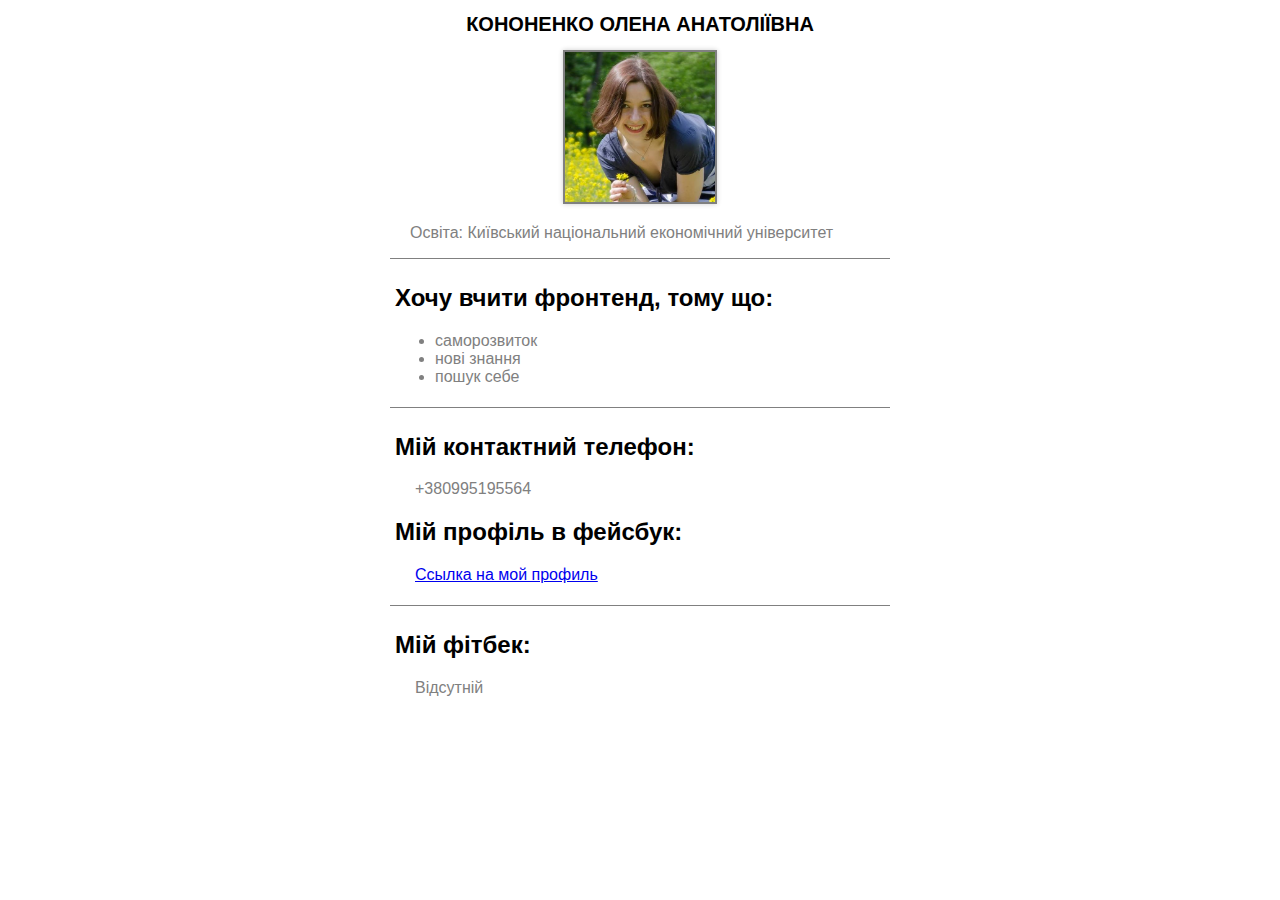
==== index.html @ 520a7f7a "ffgfg" ====
<!DOCTYPE html>
<html>
    <head>
        <title>Атрибуты HTML-тегов</title>
		<meta charset="UTF-8">
		<link rel="stylesheet" href="style.css">
    </head>
	
<body>
 <div>
  <div class="lenpic2" > 
   <h1 class="lenpic">кононенко олена анатоліївна</h1>
   <img class="lenpic1" src="pic1.jpg" alt="картинка">
   <div class="hhh">
   <p>Освіта: Київський національний економічний університет</p>
   </div>
   <div class="bord">
    <h2>Хочу вчити фронтенд, тому що:</h2>
    <ul>
     <li>саморозвиток </li>	
	 <li>нові знання </li>
	 <li>пошук себе</li>
    </ul> 
   </div>
   <div class="bord">
    <h2>Мій контактний телефон:</h2>
    <p>+380995195564</p>
    <h2>Мій профіль в фейсбук:</h2>
	<p> <a href="https://www.facebook.com/elena.kononenko.9212/">Ссылка на мой профиль</a></p>
   </div>
   <div class="bord">
	<h2>Мій фітбек:</h2>
    <p>Відсутній</p>
   </div>
  </div>
 </div>
</body>
</html>
---- style.css ----
.lenpic {
    text-align: center; 
    text-transform: uppercase;
    font-size: 20px;
    font-weight: 900;
    color:black;
    }

   .hhh {
 text-align: left;

}
   
.lenpic1 {
    width: 150px;
    height: 150px;
    background: gray;
    box-shadow: 0 0 5px rgba(0,0,0,0.20); 
    padding: 2px;
  }
  
.lenpic2 { 
   text-align: center;
   width: 500px;
   margin: auto;
  font-family: arial;}  


 
p {
    color:grey;
    text-indent: 20px;
}
 

ul {
    color:grey;
}

.bord {
    border-top: 1px solid grey; 
    padding: 5px;
    text-align: left;
  }
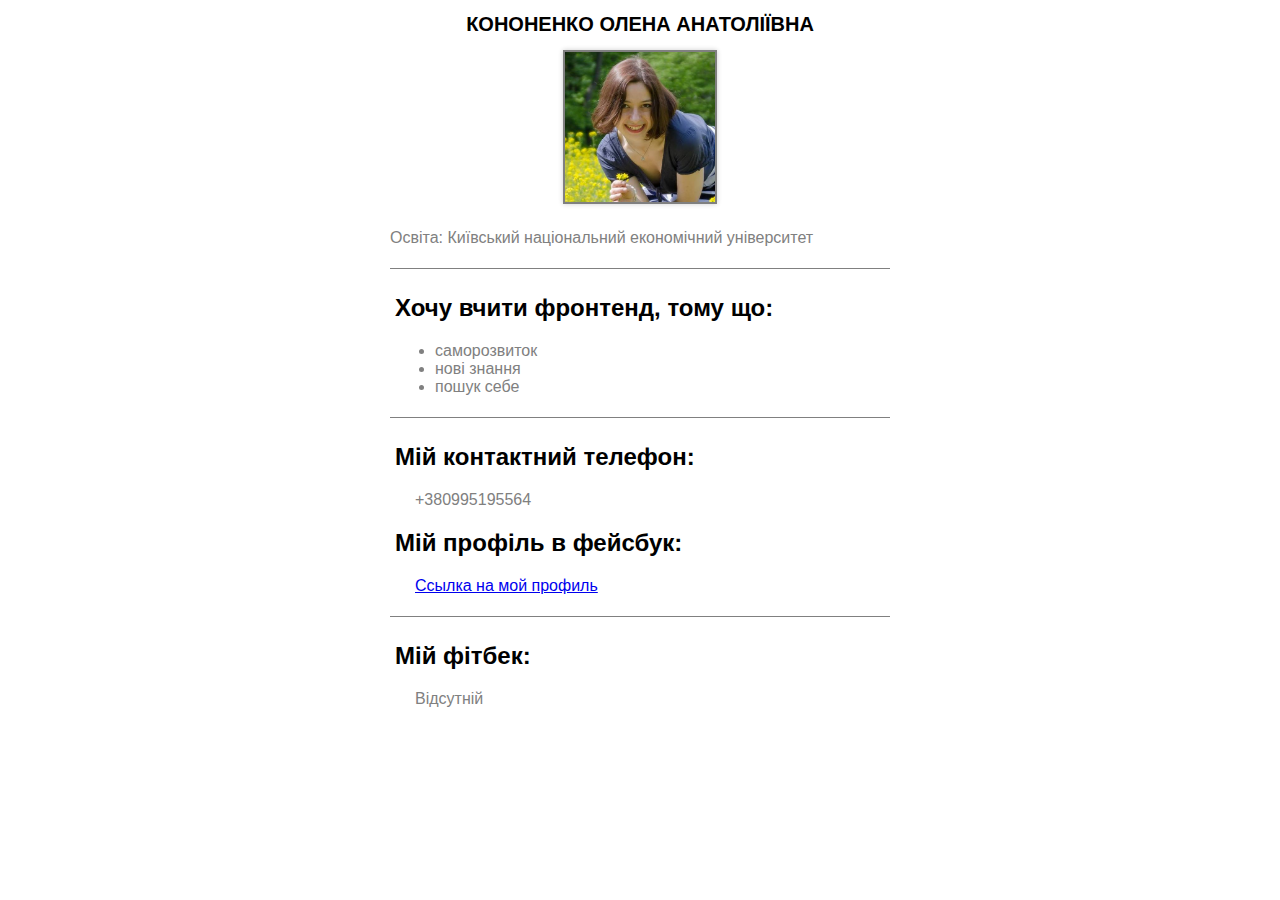
==== commit 9a23bf6f: "туцфвв" ====
--- a/index.html
+++ b/index.html
@@ -1,7 +1,7 @@
 <!DOCTYPE html>
 <html>
     <head>
-        <title>Атрибуты HTML-тегов</title>
+        <title>Мое резюме</title>
 		<meta charset="UTF-8">
 		<link rel="stylesheet" href="style.css">
     </head>
@@ -10,11 +10,9 @@
  <div>
   <div class="lenpic2" > 
    <h1 class="lenpic">кононенко олена анатоліївна</h1>
-   <img class="lenpic1" src="pic1.jpg" alt="картинка">
-   <div class="hhh">
-   <p>Освіта: Київський національний економічний університет</p>
-   </div>
-   <div class="bord">
+   <img class="lenpic1" src="pic1.jpg" alt="картинка" title="это Я">
+    <h4>Освіта: Київський національний економічний університет</h4>
+    <div class="bord">
     <h2>Хочу вчити фронтенд, тому що:</h2>
     <ul>
      <li>саморозвиток </li>	
@@ -26,7 +24,7 @@
     <h2>Мій контактний телефон:</h2>
     <p>+380995195564</p>
     <h2>Мій профіль в фейсбук:</h2>
-	<p> <a href="https://www.facebook.com/elena.kononenko.9212/">Ссылка на мой профиль</a></p>
+	<p> <a href="https://www.facebook.com/elena.kononenko.9212/" target="_blank">Ссылка на мой профиль</a></p>
    </div>
    <div class="bord">
 	<h2>Мій фітбек:</h2>
--- a/style.css
+++ b/style.css
@@ -1,47 +1,84 @@
+
+.lenpic2 { 
+   text-align: center;
+  
+              width: 500px;
+  
+              margin: auto;
+
+              font-family: arial;
+} 
+ 
+
+.bord{
+        border-top: 1px solid grey; 
+   
+              padding: 5px;
+   
+              text-align: left;
+  }
+
+
+
+
+.lenpic1 {
+    width: 150px;
+ 
+              height: 150px;
+    
+              background: gray;
+   
+              box-shadow: 0 0 5px rgba(0,0,0,0.20); 
+ 
+              padding: 2px;
+
+}
+
+
 
 .lenpic {
     text-align: center; 
-    text-transform: uppercase;
-    font-size: 20px;
-    font-weight: 900;
-    color:black;
-    }
-
-   .hhh {
- text-align: left;
+    
+             text-transform: uppercase;
+  
+             font-size: 20px;
+  
+             font-weight: 900;
+    
+             color:black;
 
 }
-   
-.lenpic1 {
-    width: 150px;
-    height: 150px;
-    background: gray;
-    box-shadow: 0 0 5px rgba(0,0,0,0.20); 
-    padding: 2px;
-  }
+
   
-.lenpic2 { 
-   text-align: center;
-   width: 500px;
-   margin: auto;
-  font-family: arial;}  
 
 
- 
-p {
-    color:grey;
-    text-indent: 20px;
+
+
+
+div p {
+       color:grey;
+    
+              text-indent: 20px;
+
 }
+
+
+h4 {
+          text-align: left;
+
+              color:grey;
+    
+              font-weight:normal;        
+     
+}
+
  
 
-ul {
-    color:grey;
+
+ul li{
+          color:grey;
+
 }
 
-.bord {
-    border-top: 1px solid grey; 
-    padding: 5px;
-    text-align: left;
-  }
 
 
